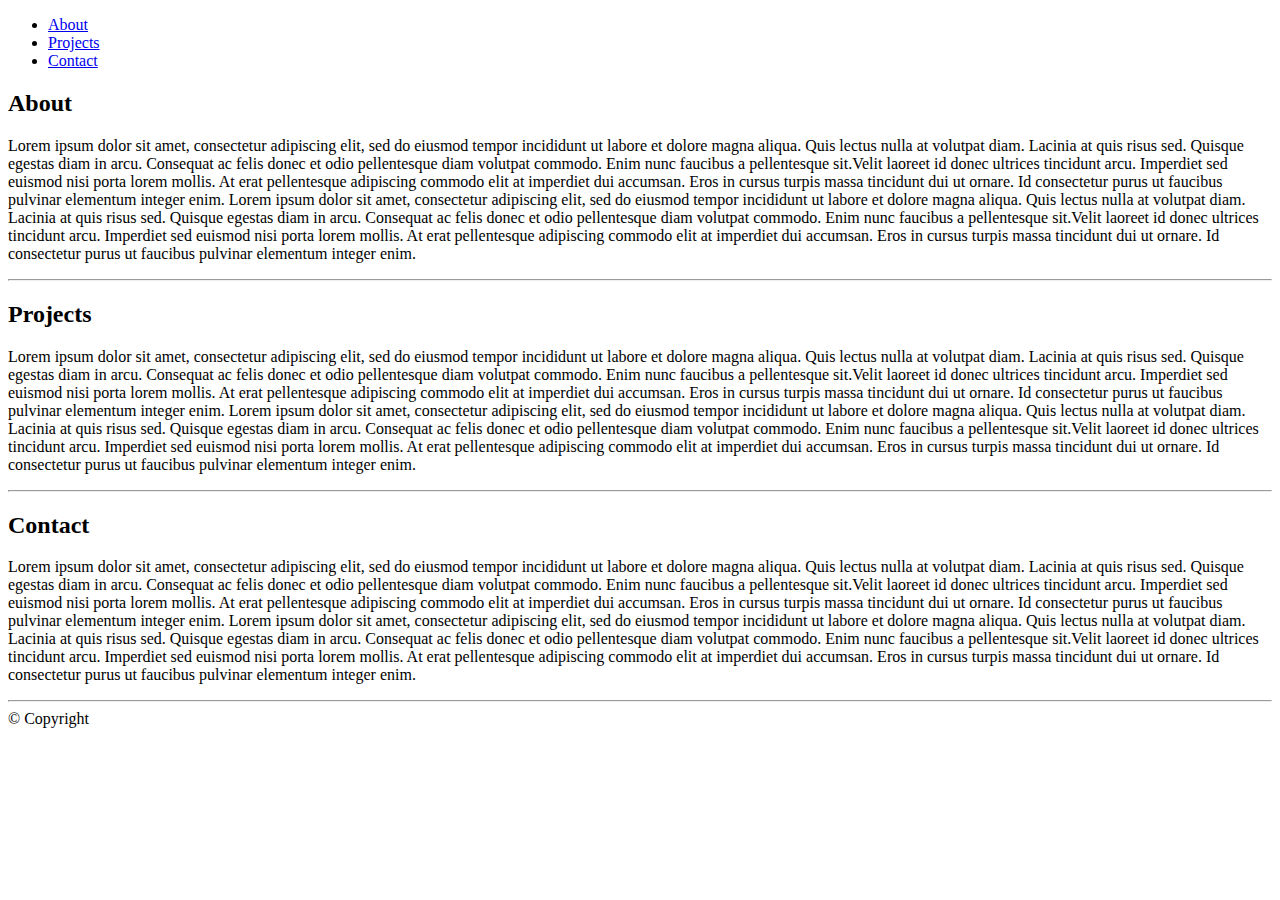
==== index.html @ 6301d354 "added a portfolio page with different sections" ====
<!DOCTYPE html>
<html lang="en" style="scroll-behavior: smooth">
<head>
    <meta charset="UTF-8">
    <meta name="viewport" content="width=device-width, initial-scale=1.0"/>
    <title>My Portfolio</title>
</head>

<body>

  <header>
      <nav>
          <ul>
              <li>
                  <a href="#about">
                      About
                  </a>
              </li>
              <li>
                  <a href="#projects">
                      Projects
                  </a>
              </li>
              <li>
                  <a href="#contact">
                      Contact
                  </a>
              </li>
          </ul>
      </nav>
  </header>

    <main>
        <section id="about">
            <h2>About</h2>
                <p>
                    Lorem ipsum dolor sit amet, consectetur adipiscing elit, sed do eiusmod tempor incididunt ut labore et
                    dolore magna aliqua. Quis lectus nulla at volutpat diam. Lacinia at quis risus sed. Quisque egestas diam
                    in arcu. Consequat ac felis donec et odio pellentesque diam volutpat commodo. Enim nunc faucibus a
                    pellentesque sit.Velit laoreet id donec ultrices tincidunt arcu. Imperdiet sed euismod nisi porta
                    lorem mollis. At erat pellentesque adipiscing commodo elit at imperdiet dui accumsan. Eros in cursus
                    turpis massa tincidunt dui ut ornare. Id consectetur purus ut faucibus pulvinar elementum integer
                    enim. Lorem ipsum dolor sit amet, consectetur adipiscing elit, sed do eiusmod tempor incididunt ut labore et
                    dolore magna aliqua. Quis lectus nulla at volutpat diam. Lacinia at quis risus sed. Quisque egestas diam
                    in arcu. Consequat ac felis donec et odio pellentesque diam volutpat commodo. Enim nunc faucibus a
                    pellentesque sit.Velit laoreet id donec ultrices tincidunt arcu. Imperdiet sed euismod nisi porta
                    lorem mollis. At erat pellentesque adipiscing commodo elit at imperdiet dui accumsan. Eros in cursus
                    turpis massa tincidunt dui ut ornare. Id consectetur purus ut faucibus pulvinar elementum integer
                    enim.
                </p>
        </section>
        <hr/>
        <section id="projects">
            <h2>Projects</h2>
                <p>
                    Lorem ipsum dolor sit amet, consectetur adipiscing elit, sed do eiusmod tempor incididunt ut labore
                    et dolore magna aliqua. Quis lectus nulla at volutpat diam. Lacinia at quis risus sed. Quisque
                    egestas diam in arcu. Consequat ac felis donec et odio pellentesque diam volutpat commodo. Enim nunc
                    faucibus a pellentesque sit.Velit laoreet id donec ultrices tincidunt arcu. Imperdiet sed euismod
                    nisi porta lorem mollis. At erat pellentesque adipiscing commodo elit at imperdiet dui accumsan.
                    Eros in cursus turpis massa tincidunt dui ut ornare. Id consectetur purus ut faucibus pulvinar
                    elementum integer enim. Lorem ipsum dolor sit amet, consectetur adipiscing elit, sed do eiusmod tempor incididunt ut labore et
                    dolore magna aliqua. Quis lectus nulla at volutpat diam. Lacinia at quis risus sed. Quisque egestas diam
                    in arcu. Consequat ac felis donec et odio pellentesque diam volutpat commodo. Enim nunc faucibus a
                    pellentesque sit.Velit laoreet id donec ultrices tincidunt arcu. Imperdiet sed euismod nisi porta
                    lorem mollis. At erat pellentesque adipiscing commodo elit at imperdiet dui accumsan. Eros in cursus
                    turpis massa tincidunt dui ut ornare. Id consectetur purus ut faucibus pulvinar elementum integer
                    enim.
                </p>
        </section>
        <hr/>
        <section id="contact">
            <h2>Contact</h2>
                <p>
                    Lorem ipsum dolor sit amet, consectetur adipiscing elit, sed do eiusmod tempor incididunt ut labore et
                    dolore magna aliqua. Quis lectus nulla at volutpat diam. Lacinia at quis risus sed. Quisque egestas diam
                    in arcu. Consequat ac felis donec et odio pellentesque diam volutpat commodo. Enim nunc faucibus a
                    pellentesque sit.Velit laoreet id donec ultrices tincidunt arcu. Imperdiet sed euismod nisi porta
                    lorem mollis. At erat pellentesque adipiscing commodo elit at imperdiet dui accumsan. Eros in cursus
                    turpis massa tincidunt dui ut ornare. Id consectetur purus ut faucibus pulvinar elementum integer
                    enim. Lorem ipsum dolor sit amet, consectetur adipiscing elit, sed do eiusmod tempor incididunt ut labore et
                    dolore magna aliqua. Quis lectus nulla at volutpat diam. Lacinia at quis risus sed. Quisque egestas diam
                    in arcu. Consequat ac felis donec et odio pellentesque diam volutpat commodo. Enim nunc faucibus a
                    pellentesque sit.Velit laoreet id donec ultrices tincidunt arcu. Imperdiet sed euismod nisi porta
                    lorem mollis. At erat pellentesque adipiscing commodo elit at imperdiet dui accumsan. Eros in cursus
                    turpis massa tincidunt dui ut ornare. Id consectetur purus ut faucibus pulvinar elementum integer
                    enim.
                </p>
        </section>
    </main>

  <hr/>
    <footer>
        &copy; Copyright
    </footer>

</body>

</html>
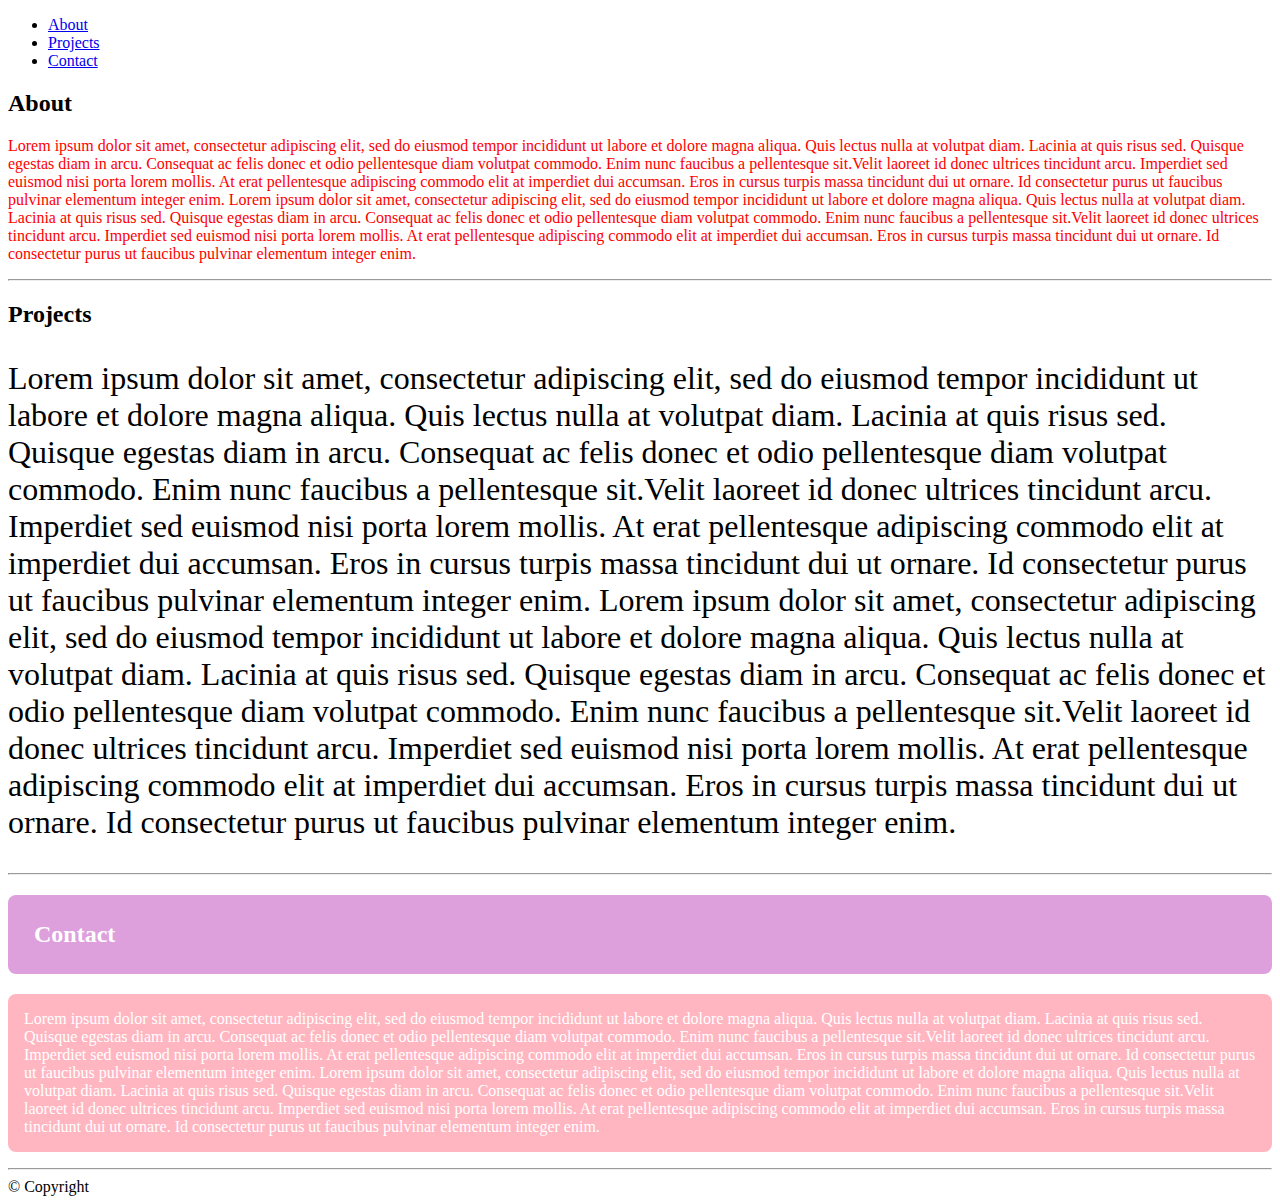
==== commit 813ab560: "added Figma task, css style sheets etc" ====
--- a/index.html
+++ b/index.html
@@ -4,6 +4,15 @@
     <meta charset="UTF-8">
     <meta name="viewport" content="width=device-width, initial-scale=1.0"/>
     <title>My Portfolio</title>
+    <style>
+        #contact-header {
+            color: white;
+            padding: 26px;
+            font-family: "American Typewriter",serif;
+            background-color: plum;
+            border-radius: 8px;
+        }
+    </style>
 </head>
 
 <body>
@@ -33,7 +42,7 @@
     <main>
         <section id="about">
             <h2>About</h2>
-                <p>
+                <p style="color: red;">
                     Lorem ipsum dolor sit amet, consectetur adipiscing elit, sed do eiusmod tempor incididunt ut labore et
                     dolore magna aliqua. Quis lectus nulla at volutpat diam. Lacinia at quis risus sed. Quisque egestas diam
                     in arcu. Consequat ac felis donec et odio pellentesque diam volutpat commodo. Enim nunc faucibus a
@@ -52,7 +61,7 @@
         <hr/>
         <section id="projects">
             <h2>Projects</h2>
-                <p>
+                <p style="font-size: 32px;">
                     Lorem ipsum dolor sit amet, consectetur adipiscing elit, sed do eiusmod tempor incididunt ut labore
                     et dolore magna aliqua. Quis lectus nulla at volutpat diam. Lacinia at quis risus sed. Quisque
                     egestas diam in arcu. Consequat ac felis donec et odio pellentesque diam volutpat commodo. Enim nunc
@@ -70,8 +79,13 @@
         </section>
         <hr/>
         <section id="contact">
-            <h2>Contact</h2>
-                <p>
+            <h2 id="contact-header">Contact</h2>
+                <p
+                        style="
+                        background-color: lightpink;
+                        color: white;
+                        padding: 16px;
+                        border-radius: 8px;">
                     Lorem ipsum dolor sit amet, consectetur adipiscing elit, sed do eiusmod tempor incididunt ut labore et
                     dolore magna aliqua. Quis lectus nulla at volutpat diam. Lacinia at quis risus sed. Quisque egestas diam
                     in arcu. Consequat ac felis donec et odio pellentesque diam volutpat commodo. Enim nunc faucibus a
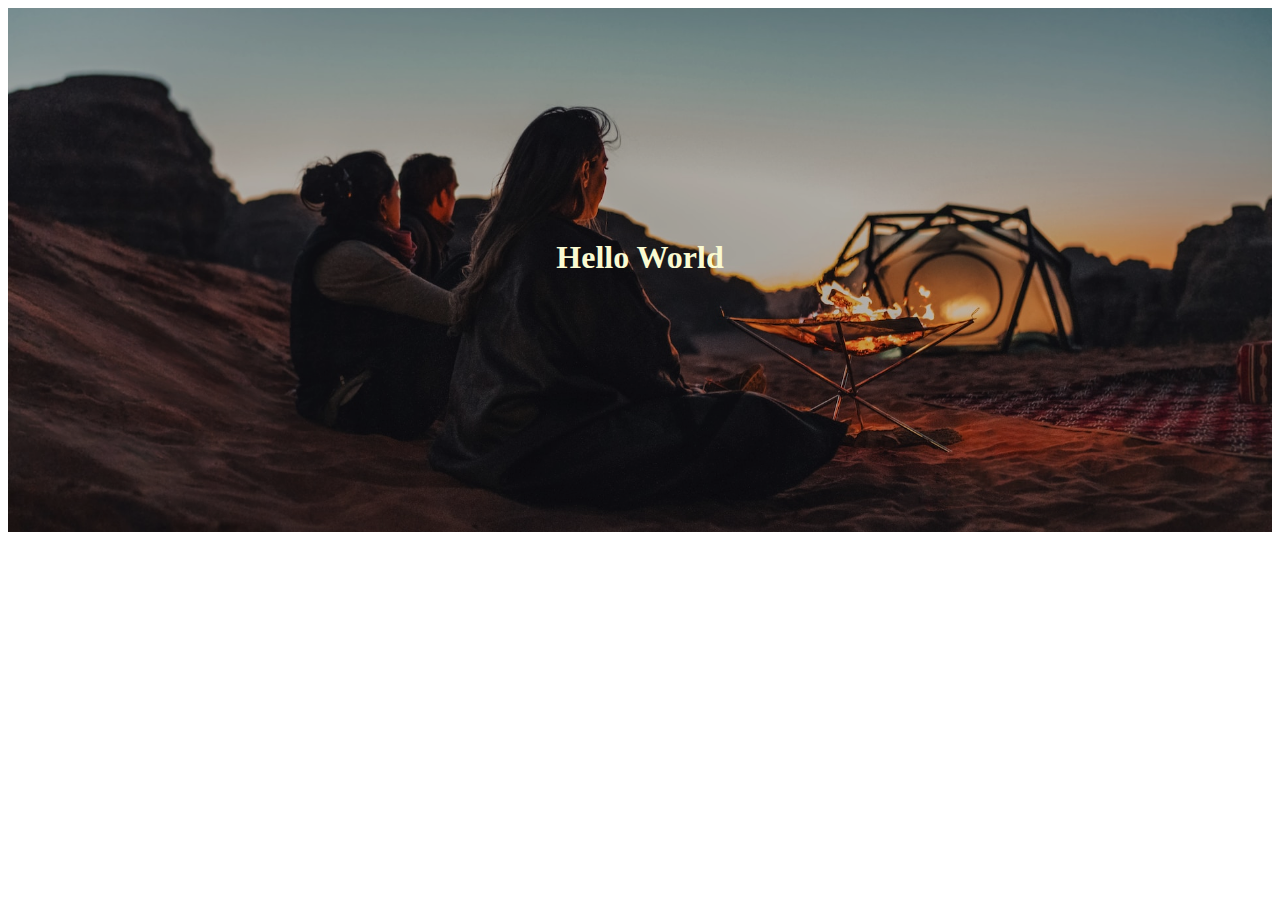
==== commit b99ff8f7: "worked with images" ====
--- a/index.html
+++ b/index.html
@@ -1,113 +1,22 @@
 <!DOCTYPE html>
-<html lang="en" style="scroll-behavior: smooth">
+<html lang="en">
 <head>
     <meta charset="UTF-8">
-    <meta name="viewport" content="width=device-width, initial-scale=1.0"/>
-    <title>My Portfolio</title>
-    <style>
-        #contact-header {
-            color: white;
-            padding: 26px;
-            font-family: "American Typewriter",serif;
-            background-color: plum;
-            border-radius: 8px;
-        }
-    </style>
+    <title>week 2 day 3 html css</title>
+    <meta name="viewport" content="width=device-width, initial-scale=1.0">
+    <link rel="stylesheet" type="text/css" href="styles.css"/>
 </head>
 
 <body>
+   <div class="banner">
+       <img
+               class="banner-image"
+               src="assets/images/hero-banner.jpg" alt="image of a girl on the beach"/>
+       <div class="banner-content">
+           <h1>Hello World</h1>
+       </div>
+   </div>
 
-  <header>
-      <nav>
-          <ul>
-              <li>
-                  <a href="#about">
-                      About
-                  </a>
-              </li>
-              <li>
-                  <a href="#projects">
-                      Projects
-                  </a>
-              </li>
-              <li>
-                  <a href="#contact">
-                      Contact
-                  </a>
-              </li>
-          </ul>
-      </nav>
-  </header>
-
-    <main>
-        <section id="about">
-            <h2>About</h2>
-                <p style="color: red;">
-                    Lorem ipsum dolor sit amet, consectetur adipiscing elit, sed do eiusmod tempor incididunt ut labore et
-                    dolore magna aliqua. Quis lectus nulla at volutpat diam. Lacinia at quis risus sed. Quisque egestas diam
-                    in arcu. Consequat ac felis donec et odio pellentesque diam volutpat commodo. Enim nunc faucibus a
-                    pellentesque sit.Velit laoreet id donec ultrices tincidunt arcu. Imperdiet sed euismod nisi porta
-                    lorem mollis. At erat pellentesque adipiscing commodo elit at imperdiet dui accumsan. Eros in cursus
-                    turpis massa tincidunt dui ut ornare. Id consectetur purus ut faucibus pulvinar elementum integer
-                    enim. Lorem ipsum dolor sit amet, consectetur adipiscing elit, sed do eiusmod tempor incididunt ut labore et
-                    dolore magna aliqua. Quis lectus nulla at volutpat diam. Lacinia at quis risus sed. Quisque egestas diam
-                    in arcu. Consequat ac felis donec et odio pellentesque diam volutpat commodo. Enim nunc faucibus a
-                    pellentesque sit.Velit laoreet id donec ultrices tincidunt arcu. Imperdiet sed euismod nisi porta
-                    lorem mollis. At erat pellentesque adipiscing commodo elit at imperdiet dui accumsan. Eros in cursus
-                    turpis massa tincidunt dui ut ornare. Id consectetur purus ut faucibus pulvinar elementum integer
-                    enim.
-                </p>
-        </section>
-        <hr/>
-        <section id="projects">
-            <h2>Projects</h2>
-                <p style="font-size: 32px;">
-                    Lorem ipsum dolor sit amet, consectetur adipiscing elit, sed do eiusmod tempor incididunt ut labore
-                    et dolore magna aliqua. Quis lectus nulla at volutpat diam. Lacinia at quis risus sed. Quisque
-                    egestas diam in arcu. Consequat ac felis donec et odio pellentesque diam volutpat commodo. Enim nunc
-                    faucibus a pellentesque sit.Velit laoreet id donec ultrices tincidunt arcu. Imperdiet sed euismod
-                    nisi porta lorem mollis. At erat pellentesque adipiscing commodo elit at imperdiet dui accumsan.
-                    Eros in cursus turpis massa tincidunt dui ut ornare. Id consectetur purus ut faucibus pulvinar
-                    elementum integer enim. Lorem ipsum dolor sit amet, consectetur adipiscing elit, sed do eiusmod tempor incididunt ut labore et
-                    dolore magna aliqua. Quis lectus nulla at volutpat diam. Lacinia at quis risus sed. Quisque egestas diam
-                    in arcu. Consequat ac felis donec et odio pellentesque diam volutpat commodo. Enim nunc faucibus a
-                    pellentesque sit.Velit laoreet id donec ultrices tincidunt arcu. Imperdiet sed euismod nisi porta
-                    lorem mollis. At erat pellentesque adipiscing commodo elit at imperdiet dui accumsan. Eros in cursus
-                    turpis massa tincidunt dui ut ornare. Id consectetur purus ut faucibus pulvinar elementum integer
-                    enim.
-                </p>
-        </section>
-        <hr/>
-        <section id="contact">
-            <h2 id="contact-header">Contact</h2>
-                <p
-                        style="
-                        background-color: lightpink;
-                        color: white;
-                        padding: 16px;
-                        border-radius: 8px;">
-                    Lorem ipsum dolor sit amet, consectetur adipiscing elit, sed do eiusmod tempor incididunt ut labore et
-                    dolore magna aliqua. Quis lectus nulla at volutpat diam. Lacinia at quis risus sed. Quisque egestas diam
-                    in arcu. Consequat ac felis donec et odio pellentesque diam volutpat commodo. Enim nunc faucibus a
-                    pellentesque sit.Velit laoreet id donec ultrices tincidunt arcu. Imperdiet sed euismod nisi porta
-                    lorem mollis. At erat pellentesque adipiscing commodo elit at imperdiet dui accumsan. Eros in cursus
-                    turpis massa tincidunt dui ut ornare. Id consectetur purus ut faucibus pulvinar elementum integer
-                    enim. Lorem ipsum dolor sit amet, consectetur adipiscing elit, sed do eiusmod tempor incididunt ut labore et
-                    dolore magna aliqua. Quis lectus nulla at volutpat diam. Lacinia at quis risus sed. Quisque egestas diam
-                    in arcu. Consequat ac felis donec et odio pellentesque diam volutpat commodo. Enim nunc faucibus a
-                    pellentesque sit.Velit laoreet id donec ultrices tincidunt arcu. Imperdiet sed euismod nisi porta
-                    lorem mollis. At erat pellentesque adipiscing commodo elit at imperdiet dui accumsan. Eros in cursus
-                    turpis massa tincidunt dui ut ornare. Id consectetur purus ut faucibus pulvinar elementum integer
-                    enim.
-                </p>
-        </section>
-    </main>
-
-  <hr/>
-    <footer>
-        &copy; Copyright
-    </footer>
 
 </body>
-
 </html>
--- a/styles.css
+++ b/styles.css
@@ -0,0 +1,30 @@
+body {
+    font-family: "Roboto Light" sans-serif;
+}
+
+.banner {
+    position: relative;
+    height: 524px;
+}
+
+.banner-image {
+    height: 100%;
+    width: 100%;
+    object-fit: cover;
+    object-position: 0 26%;
+}
+
+.banner-content {
+    position: absolute;
+    top: 0;
+    width: 100%;
+    background-color: rgb(0 0 0 / 20%);
+    height: 100%;
+}
+.banner-content h1 {
+    color: lightgoldenrodyellow;
+    position: absolute;
+    top: 40%;
+    text-align: center;
+    width: 100%;
+}